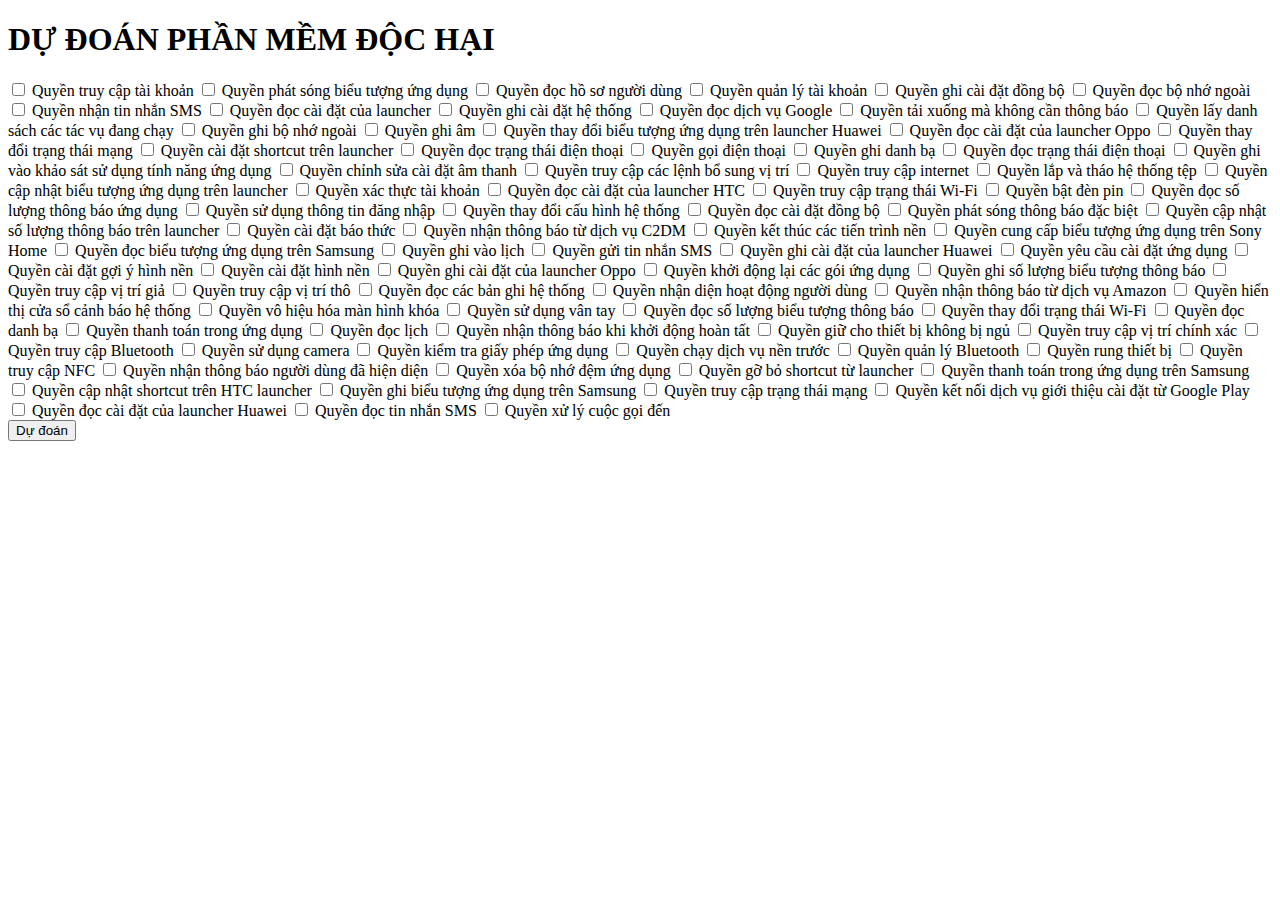
==== templates/index.html @ bc537c75 "first commit" ====
<!DOCTYPE html>
<html lang="en">
<head>
    <meta charset="UTF-8">
    <meta name="viewport" content="width=device-width, initial-scale=1.0">
    <title>Dự đoán phần mềm độc hại Android</title>
    <link rel="stylesheet" href="{{ url_for('static', filename='css/index.css') }}">
</head>
<body>
    <div class="container">
        <h1>DỰ ĐOÁN PHẦN MỀM ĐỘC HẠI</h1>
        <form action="/predict" method="post">
            <div class="checkbox-group">
                <script>
                    
                    const perArr = [
                    { "permission": "android.permission.GET_ACCOUNTS", "description": "Quyền truy cập tài khoản" },
                    { "permission": "com.sonyericsson.home.permission.BROADCAST_BADGE", "description": "Quyền phát sóng biểu tượng ứng dụng" },
                    { "permission": "android.permission.READ_PROFILE", "description": "Quyền đọc hồ sơ người dùng" },
                    { "permission": "android.permission.MANAGE_ACCOUNTS", "description": "Quyền quản lý tài khoản" },
                    { "permission": "android.permission.WRITE_SYNC_SETTINGS", "description": "Quyền ghi cài đặt đồng bộ" },
                    { "permission": "android.permission.READ_EXTERNAL_STORAGE", "description": "Quyền đọc bộ nhớ ngoài" },
                    { "permission": "android.permission.RECEIVE_SMS", "description": "Quyền nhận tin nhắn SMS" },
                    { "permission": "com.android.launcher.permission.READ_SETTINGS", "description": "Quyền đọc cài đặt của launcher" },
                    { "permission": "android.permission.WRITE_SETTINGS", "description": "Quyền ghi cài đặt hệ thống" },
                    { "permission": "com.google.android.providers.gsf.permission.READ_GSERVICES", "description": "Quyền đọc dịch vụ Google" },
                    { "permission": "android.permission.DOWNLOAD_WITHOUT_NOTIFICATION", "description": "Quyền tải xuống mà không cần thông báo" },
                    { "permission": "android.permission.GET_TASKS", "description": "Quyền lấy danh sách các tác vụ đang chạy" },
                    { "permission": "android.permission.WRITE_EXTERNAL_STORAGE", "description": "Quyền ghi bộ nhớ ngoài" },
                    { "permission": "android.permission.RECORD_AUDIO", "description": "Quyền ghi âm" },
                    { "permission": "com.huawei.android.launcher.permission.CHANGE_BADGE", "description": "Quyền thay đổi biểu tượng ứng dụng trên launcher Huawei" },
                    { "permission": "com.oppo.launcher.permission.READ_SETTINGS", "description": "Quyền đọc cài đặt của launcher Oppo" },
                    { "permission": "android.permission.CHANGE_NETWORK_STATE", "description": "Quyền thay đổi trạng thái mạng" },
                    { "permission": "com.android.launcher.permission.INSTALL_SHORTCUT", "description": "Quyền cài đặt shortcut trên launcher" },
                    { "permission": "android.permission.android.permission.READ_PHONE_STATE", "description": "Quyền đọc trạng thái điện thoại" },
                    { "permission": "android.permission.CALL_PHONE", "description": "Quyền gọi điện thoại" },
                    { "permission": "android.permission.WRITE_CONTACTS", "description": "Quyền ghi danh bạ" },
                    { "permission": "android.permission.READ_PHONE_STATE", "description": "Quyền đọc trạng thái điện thoại" },
                    { "permission": "com.samsung.android.providers.context.permission.WRITE_USE_APP_FEATURE_SURVEY", "description": "Quyền ghi vào khảo sát sử dụng tính năng ứng dụng" },
                    { "permission": "android.permission.MODIFY_AUDIO_SETTINGS", "description": "Quyền chỉnh sửa cài đặt âm thanh" },
                    { "permission": "android.permission.ACCESS_LOCATION_EXTRA_COMMANDS", "description": "Quyền truy cập các lệnh bổ sung vị trí" },
                    { "permission": "android.permission.INTERNET", "description": "Quyền truy cập internet" },
                    { "permission": "android.permission.MOUNT_UNMOUNT_FILESYSTEMS", "description": "Quyền lắp và tháo hệ thống tệp" },
                    { "permission": "com.majeur.launcher.permission.UPDATE_BADGE", "description": "Quyền cập nhật biểu tượng ứng dụng trên launcher" },
                    { "permission": "android.permission.AUTHENTICATE_ACCOUNTS", "description": "Quyền xác thực tài khoản" },
                    { "permission": "com.htc.launcher.permission.READ_SETTINGS", "description": "Quyền đọc cài đặt của launcher HTC" },
                    { "permission": "android.permission.ACCESS_WIFI_STATE", "description": "Quyền truy cập trạng thái Wi-Fi" },
                    { "permission": "android.permission.FLASHLIGHT", "description": "Quyền bật đèn pin" },
                    { "permission": "android.permission.READ_APP_BADGE", "description": "Quyền đọc số lượng thông báo ứng dụng" },
                    { "permission": "android.permission.USE_CREDENTIALS", "description": "Quyền sử dụng thông tin đăng nhập" },
                    { "permission": "android.permission.CHANGE_CONFIGURATION", "description": "Quyền thay đổi cấu hình hệ thống" },
                    { "permission": "android.permission.READ_SYNC_SETTINGS", "description": "Quyền đọc cài đặt đồng bộ" },
                    { "permission": "android.permission.BROADCAST_STICKY", "description": "Quyền phát sóng thông báo đặc biệt" },
                    { "permission": "com.anddoes.launcher.permission.UPDATE_COUNT", "description": "Quyền cập nhật số lượng thông báo trên launcher" },
                    { "permission": "com.android.alarm.permission.SET_ALARM", "description": "Quyền cài đặt báo thức" },
                    { "permission": "com.google.android.c2dm.permission.RECEIVE", "description": "Quyền nhận thông báo từ dịch vụ C2DM" },
                    { "permission": "android.permission.KILL_BACKGROUND_PROCESSES", "description": "Quyền kết thúc các tiến trình nền" },
                    { "permission": "com.sonymobile.home.permission.PROVIDER_INSERT_BADGE", "description": "Quyền cung cấp biểu tượng ứng dụng trên Sony Home" },
                    { "permission": "com.sec.android.provider.badge.permission.READ", "description": "Quyền đọc biểu tượng ứng dụng trên Samsung" },
                    { "permission": "android.permission.WRITE_CALENDAR", "description": "Quyền ghi vào lịch" },
                    { "permission": "android.permission.SEND_SMS", "description": "Quyền gửi tin nhắn SMS" },
                    { "permission": "com.huawei.android.launcher.permission.WRITE_SETTINGS", "description": "Quyền ghi cài đặt của launcher Huawei" },
                    { "permission": "android.permission.REQUEST_INSTALL_PACKAGES", "description": "Quyền yêu cầu cài đặt ứng dụng" },
                    { "permission": "android.permission.SET_WALLPAPER_HINTS", "description": "Quyền cài đặt gợi ý hình nền" },
                    { "permission": "android.permission.SET_WALLPAPER", "description": "Quyền cài đặt hình nền" },
                    { "permission": "com.oppo.launcher.permission.WRITE_SETTINGS", "description": "Quyền ghi cài đặt của launcher Oppo" },
                    { "permission": "android.permission.RESTART_PACKAGES", "description": "Quyền khởi động lại các gói ứng dụng" },
                    { "permission": "me.everything.badger.permission.BADGE_COUNT_WRITE", "description": "Quyền ghi số lượng biểu tượng thông báo" },
                    { "permission": "android.permission.ACCESS_MOCK_LOCATION", "description": "Quyền truy cập vị trí giả" },
                    { "permission": "android.permission.ACCESS_COARSE_LOCATION", "description": "Quyền truy cập vị trí thô" },
                    { "permission": "android.permission.READ_LOGS", "description": "Quyền đọc các bản ghi hệ thống" },
                    { "permission": "com.google.android.gms.permission.ACTIVITY_RECOGNITION", "description": "Quyền nhận diện hoạt động người dùng" },
                    { "permission": "com.amazon.device.messaging.permission.RECEIVE", "description": "Quyền nhận thông báo từ dịch vụ Amazon" },
                    { "permission": "android.permission.SYSTEM_ALERT_WINDOW", "description": "Quyền hiển thị cửa sổ cảnh báo hệ thống" },
                    { "permission": "android.permission.DISABLE_KEYGUARD", "description": "Quyền vô hiệu hóa màn hình khóa" },
                    { "permission": "android.permission.USE_FINGERPRINT", "description": "Quyền sử dụng vân tay" },
                    { "permission": "me.everything.badger.permission.BADGE_COUNT_READ", "description": "Quyền đọc số lượng biểu tượng thông báo" },
                    { "permission": "android.permission.CHANGE_WIFI_STATE", "description": "Quyền thay đổi trạng thái Wi-Fi" },
                    { "permission": "android.permission.READ_CONTACTS", "description": "Quyền đọc danh bạ" },
                    { "permission": "com.android.vending.BILLING", "description": "Quyền thanh toán trong ứng dụng" },
                    { "permission": "android.permission.READ_CALENDAR", "description": "Quyền đọc lịch" },
                    { "permission": "android.permission.RECEIVE_BOOT_COMPLETED", "description": "Quyền nhận thông báo khi khởi động hoàn tất" },
                    { "permission": "android.permission.WAKE_LOCK", "description": "Quyền giữ cho thiết bị không bị ngủ" },
                    { "permission": "android.permission.ACCESS_FINE_LOCATION", "description": "Quyền truy cập vị trí chính xác" },
                    { "permission": "android.permission.BLUETOOTH", "description": "Quyền truy cập Bluetooth" },
                    { "permission": "android.permission.CAMERA", "description": "Quyền sử dụng camera" },
                    { "permission": "com.android.vending.CHECK_LICENSE", "description": "Quyền kiểm tra giấy phép ứng dụng" },
                    { "permission": "android.permission.FOREGROUND_SERVICE", "description": "Quyền chạy dịch vụ nền trước" },
                    { "permission": "android.permission.BLUETOOTH_ADMIN", "description": "Quyền quản lý Bluetooth" },
                    { "permission": "android.permission.VIBRATE", "description": "Quyền rung thiết bị" },
                    { "permission": "android.permission.NFC", "description": "Quyền truy cập NFC" },
                    { "permission": "android.permission.RECEIVE_USER_PRESENT", "description": "Quyền nhận thông báo người dùng đã hiện diện" },
                    { "permission": "android.permission.CLEAR_APP_CACHE", "description": "Quyền xóa bộ nhớ đệm ứng dụng" },
                    { "permission": "com.android.launcher.permission.UNINSTALL_SHORTCUT", "description": "Quyền gỡ bỏ shortcut từ launcher" },
                    { "permission": "com.sec.android.iap.permission.BILLING", "description": "Quyền thanh toán trong ứng dụng trên Samsung" },
                    { "permission": "com.htc.launcher.permission.UPDATE_SHORTCUT", "description": "Quyền cập nhật shortcut trên HTC launcher" },
                    { "permission": "com.sec.android.provider.badge.permission.WRITE", "description": "Quyền ghi biểu tượng ứng dụng trên Samsung" },
                    { "permission": "android.permission.ACCESS_NETWORK_STATE", "description": "Quyền truy cập trạng thái mạng" },
                    { "permission": "com.google.android.finsky.permission.BIND_GET_INSTALL_REFERRER_SERVICE", "description": "Quyền kết nối dịch vụ giới thiệu cài đặt từ Google Play" },
                    { "permission": "com.huawei.android.launcher.permission.READ_SETTINGS", "description": "Quyền đọc cài đặt của launcher Huawei" },
                    { "permission": "android.permission.READ_SMS", "description": "Quyền đọc tin nhắn SMS" },
                    { "permission": "android.permission.PROCESS_INCOMING_CALLS", "description": "Quyền xử lý cuộc gọi đến" },
                    ];
                    for (let i = 0; i <perArr.length; i++) {
                        document.write(`
                            <label class="checkbox-wrapper">
                                <input type="checkbox" id="check${i}" name="check${i}">
                                <span>${perArr[i].description}</span>
                            </label>
                        `);
                    }
                </script>
            </div>
            <button type="submit">Dự đoán</button>
        </form>
    </div>
</body>
</html>
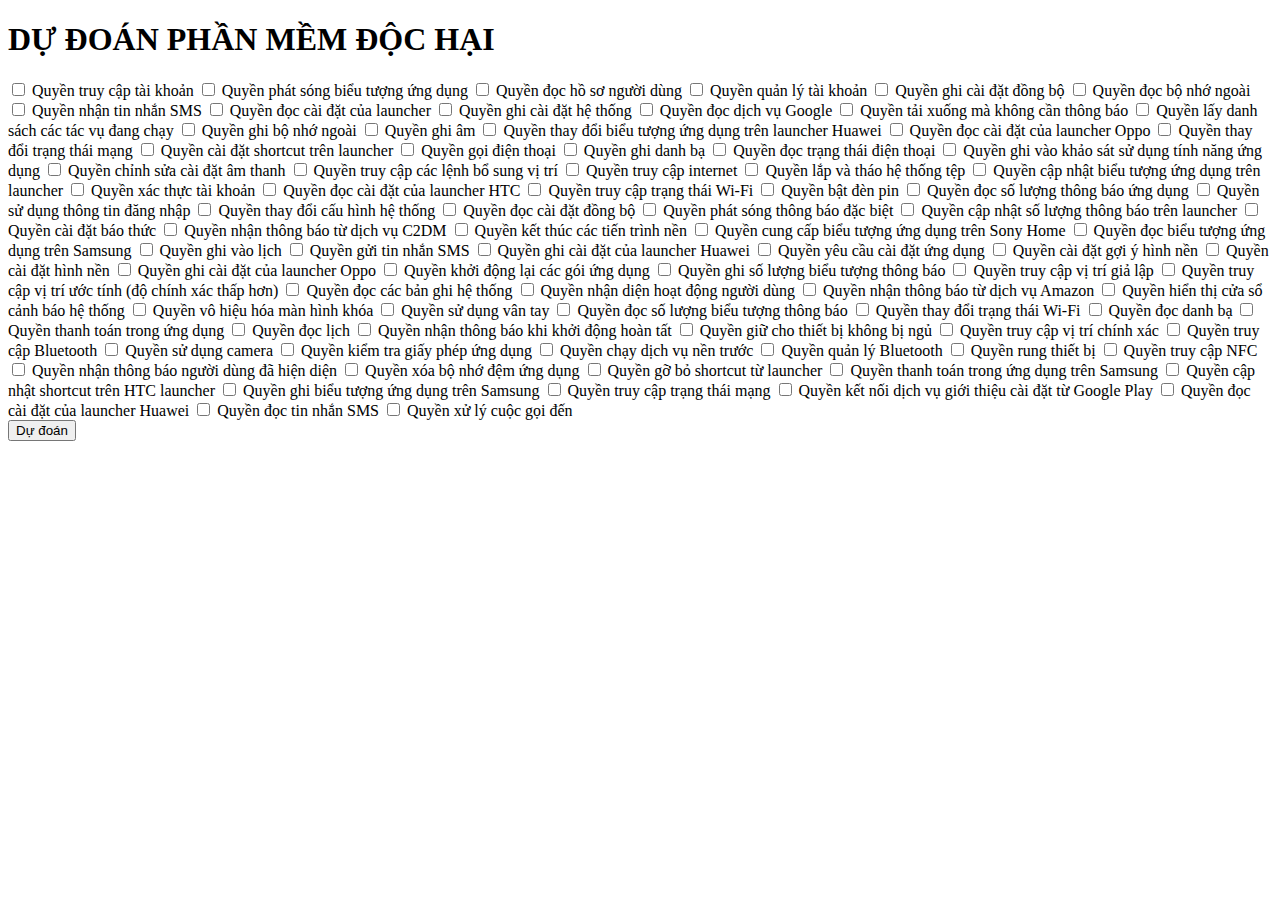
==== commit 5df79b7b: "final" ====
--- a/templates/index.html
+++ b/templates/index.html
@@ -12,8 +12,7 @@
         <form action="/predict" method="post">
             <div class="checkbox-group">
                 <script>
-                    
-                    const perArr = [
+                const perArr = [
                     { "permission": "android.permission.GET_ACCOUNTS", "description": "Quyền truy cập tài khoản" },
                     { "permission": "com.sonyericsson.home.permission.BROADCAST_BADGE", "description": "Quyền phát sóng biểu tượng ứng dụng" },
                     { "permission": "android.permission.READ_PROFILE", "description": "Quyền đọc hồ sơ người dùng" },
@@ -32,7 +31,6 @@
                     { "permission": "com.oppo.launcher.permission.READ_SETTINGS", "description": "Quyền đọc cài đặt của launcher Oppo" },
                     { "permission": "android.permission.CHANGE_NETWORK_STATE", "description": "Quyền thay đổi trạng thái mạng" },
                     { "permission": "com.android.launcher.permission.INSTALL_SHORTCUT", "description": "Quyền cài đặt shortcut trên launcher" },
-                    { "permission": "android.permission.android.permission.READ_PHONE_STATE", "description": "Quyền đọc trạng thái điện thoại" },
                     { "permission": "android.permission.CALL_PHONE", "description": "Quyền gọi điện thoại" },
                     { "permission": "android.permission.WRITE_CONTACTS", "description": "Quyền ghi danh bạ" },
                     { "permission": "android.permission.READ_PHONE_STATE", "description": "Quyền đọc trạng thái điện thoại" },
@@ -66,8 +64,8 @@
                     { "permission": "com.oppo.launcher.permission.WRITE_SETTINGS", "description": "Quyền ghi cài đặt của launcher Oppo" },
                     { "permission": "android.permission.RESTART_PACKAGES", "description": "Quyền khởi động lại các gói ứng dụng" },
                     { "permission": "me.everything.badger.permission.BADGE_COUNT_WRITE", "description": "Quyền ghi số lượng biểu tượng thông báo" },
-                    { "permission": "android.permission.ACCESS_MOCK_LOCATION", "description": "Quyền truy cập vị trí giả" },
-                    { "permission": "android.permission.ACCESS_COARSE_LOCATION", "description": "Quyền truy cập vị trí thô" },
+                    { "permission": "android.permission.ACCESS_MOCK_LOCATION", "description": "Quyền truy cập vị trí giả lập" },
+                    { "permission": "android.permission.ACCESS_COARSE_LOCATION", "description": "Quyền truy cập vị trí ước tính (độ chính xác thấp hơn)"},
                     { "permission": "android.permission.READ_LOGS", "description": "Quyền đọc các bản ghi hệ thống" },
                     { "permission": "com.google.android.gms.permission.ACTIVITY_RECOGNITION", "description": "Quyền nhận diện hoạt động người dùng" },
                     { "permission": "com.amazon.device.messaging.permission.RECEIVE", "description": "Quyền nhận thông báo từ dịch vụ Amazon" },
